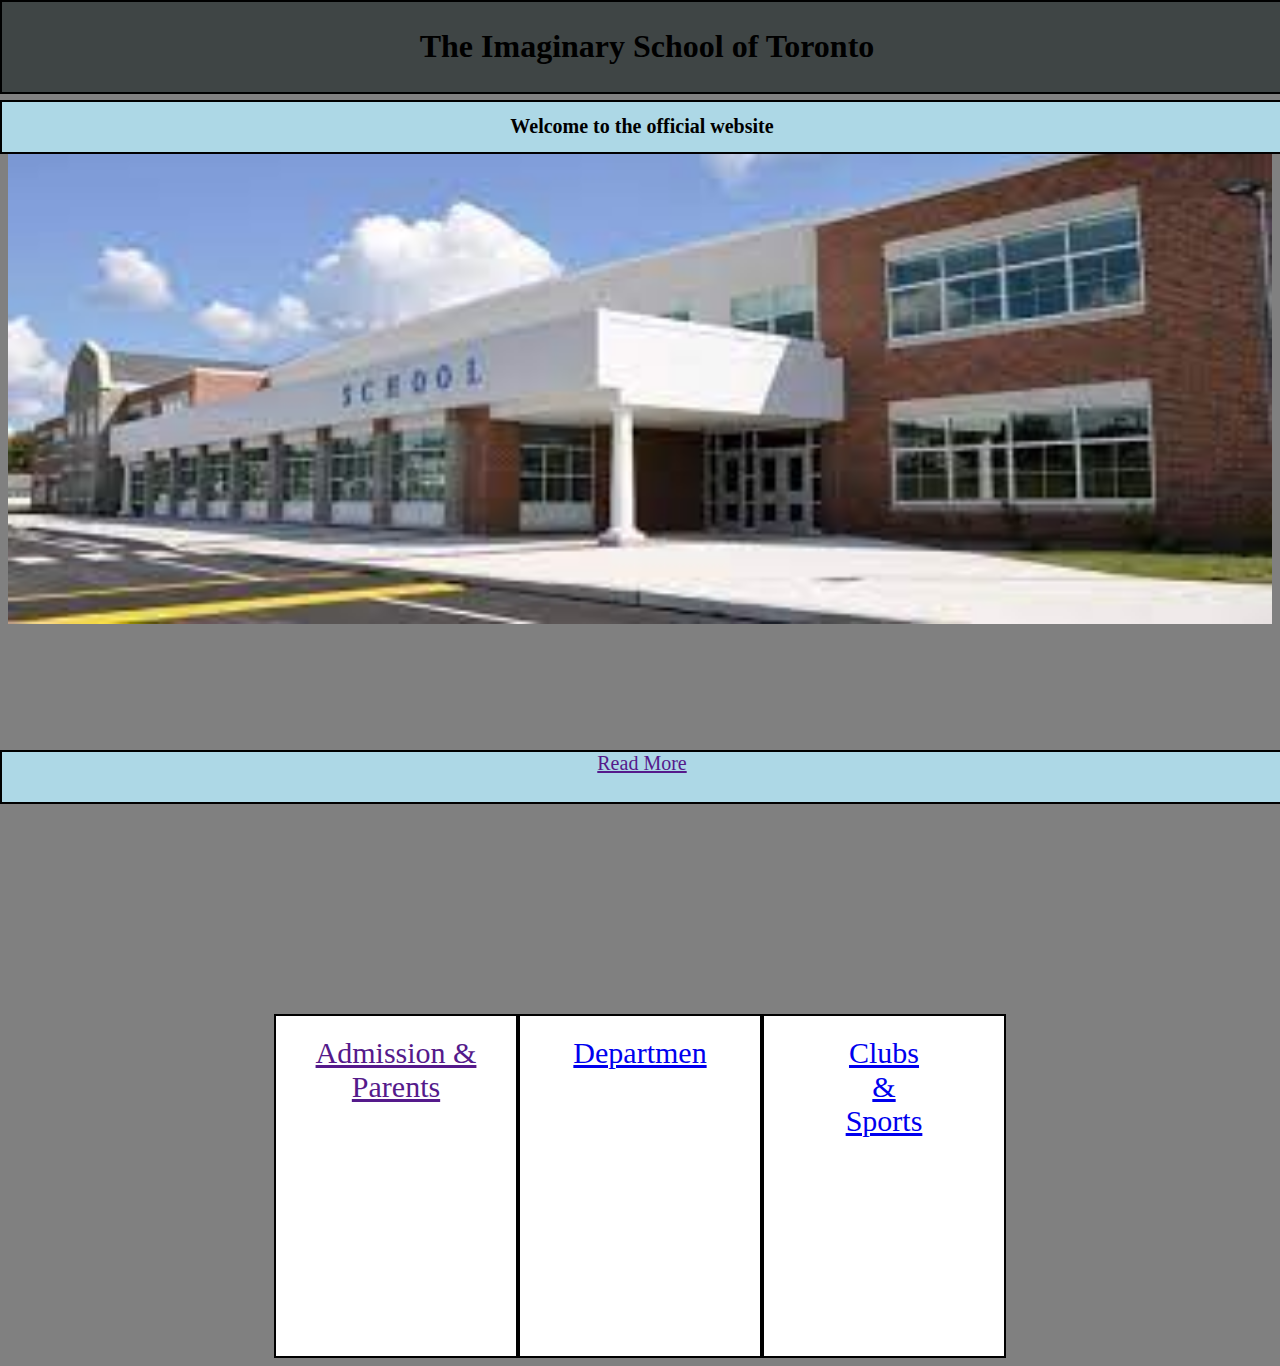
==== index.html @ f0c00dad "Update index.html" ====
<!DOCTYPE html>
<html>
<title>Imaginary School</title>

<head>
<link rel="stylesheet" type="text/css" href="style.css">
</head>

<body>

<div id=title><h1>The Imaginary School of Toronto</h1></div>

<div id=school-name><h1>Welcome to the official website</h1></div>

<div id="image"><img src="download.jpg" alt="Image of the school" width="1550" height="499"></div>

<div id="container">

<div id="three-boxes"><a target="_blank" href="">Admission & <br>Parents</br></a></div>

<div id="three-boxes"><center><a target="_blank" href="page3.html">Departmen</a></center></div>

<div id="three-boxes"><a target="_blank" href="page2.html">Clubs <br>& <br>Sports</a></div>

</div>
  
<div id="last-lightblue-box"><a target="_blank" href="">Read More</a></div>

</body>
</html>
---- style.css ----
#title {
                text-align: center;
                background: rgb(63, 69, 69);
                border: 2px solid black;
                font-family: cursive;
                padding: 5px;
                width: 100%;
                position: absolute;
                top: 0px;
                left: 0px;
            }
            #school-name {
                font-size: 10px;
                text-align: center;
                background: lightblue;
                border: 2px solid black;
                font-family: cursive;
                padding: 0px;
                width: 100%;
                position: absolute;
                top: 100px;
                left: 0px;
            }
            body {
                background-color: gray;
            }
            #image {
                display: flex;
                justify-content: center;
                align-items: flex-start;
                margin-top: 125px;
                z-index: -1;
            }
            #container {
                display: flex;
                justify-content: center;
                align-items: flex-start;
                margin-top: 390px;
            }
            #admission, #favorite-department, #clubs-and-sports {
                width: 25%;
            }
            #three-boxes {
                width: 200px;
                height: 300px;
                font-size: 30px;
                text-align: center;
                background: white;
                border: 2px solid black;
                font-family: cursive;
                padding: 20px;
                float: left;
            }
            #team-history {
                font-size: 30px;
                text-align: center;
                background: white;
                border: 2px solid black;
                font-family: cursive;
                padding: 20px;
                width: 300px;
                height: 225px;
                position: absolute;
                top: 390px;
                left: 120px;
            }
            #sign-up {
                font-size: 30px;
                text-align: center;
                background: white;
                border: 2px solid black;
                font-family: cursive;
                padding: 25px;
                width: 300px;
                height: 225px;
                position: absolute;
                top: 390px;
                left: 500px;
            }
            #admin {
                font-size: 28px;
                text-align: center;
                background: white;
                border: 2px solid black;
                font-family: cursive;
                padding: 40px;
                width: 200px;
                position: absolute;
                top: 390px;
                left: 904px;
            }
            #last-lightblue-box {
                font-size: 20px;
                text-align: center;
                background: lightblue;
                border: 2px solid black;
                font-family: cursive;
                padding: 0px;
                width: 100%;
                height: 50px;
                position: absolute;
                top: 750px;
                left: 0px;
            }
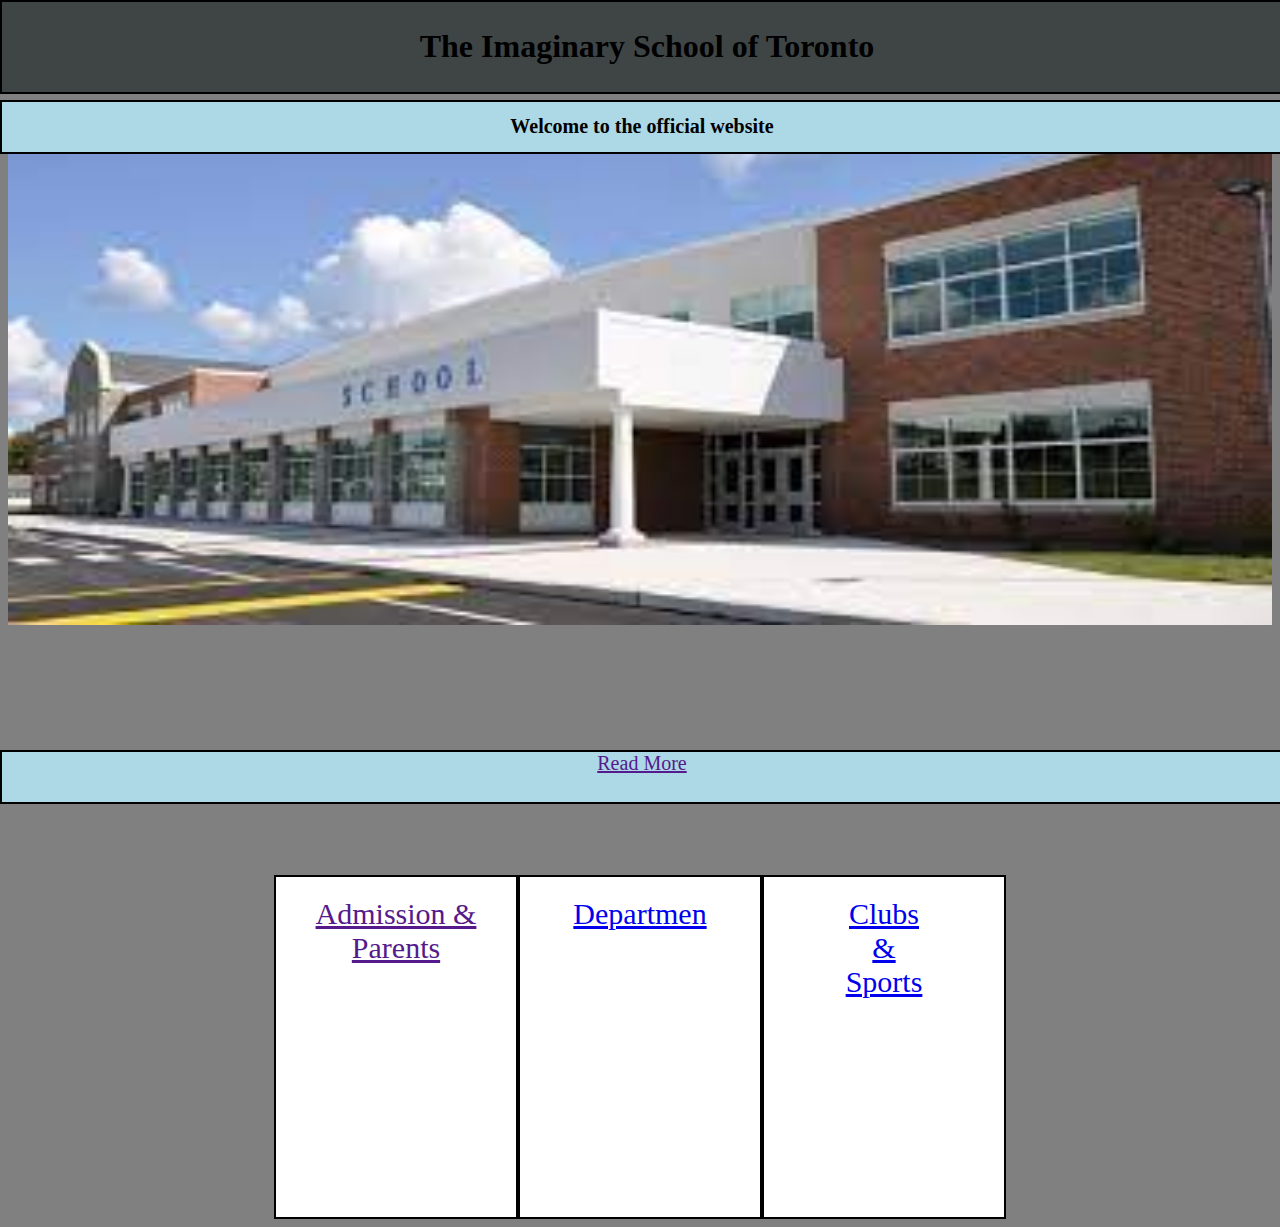
==== commit 29449a13: "Update index.html" ====
--- a/index.html
+++ b/index.html
@@ -12,7 +12,7 @@
 
 <div id=school-name><h1>Welcome to the official website</h1></div>
 
-<div id="image"><img src="download.jpg" alt="Image of the school" width="1550" height="499"></div>
+<div id="image"><img src="download.jpg" alt="Image of the school" width="100%" height="500"></div>
 
 <div id="container">
 
--- a/style.css
+++ b/style.css
@@ -35,9 +35,9 @@
                 display: flex;
                 justify-content: center;
                 align-items: flex-start;
-                margin-top: 390px;
+                margin-top: 250px;
             }
-            #admission, #favorite-department, #clubs-and-sports {
+            #three-boxes {
                 width: 25%;
             }
             #three-boxes {
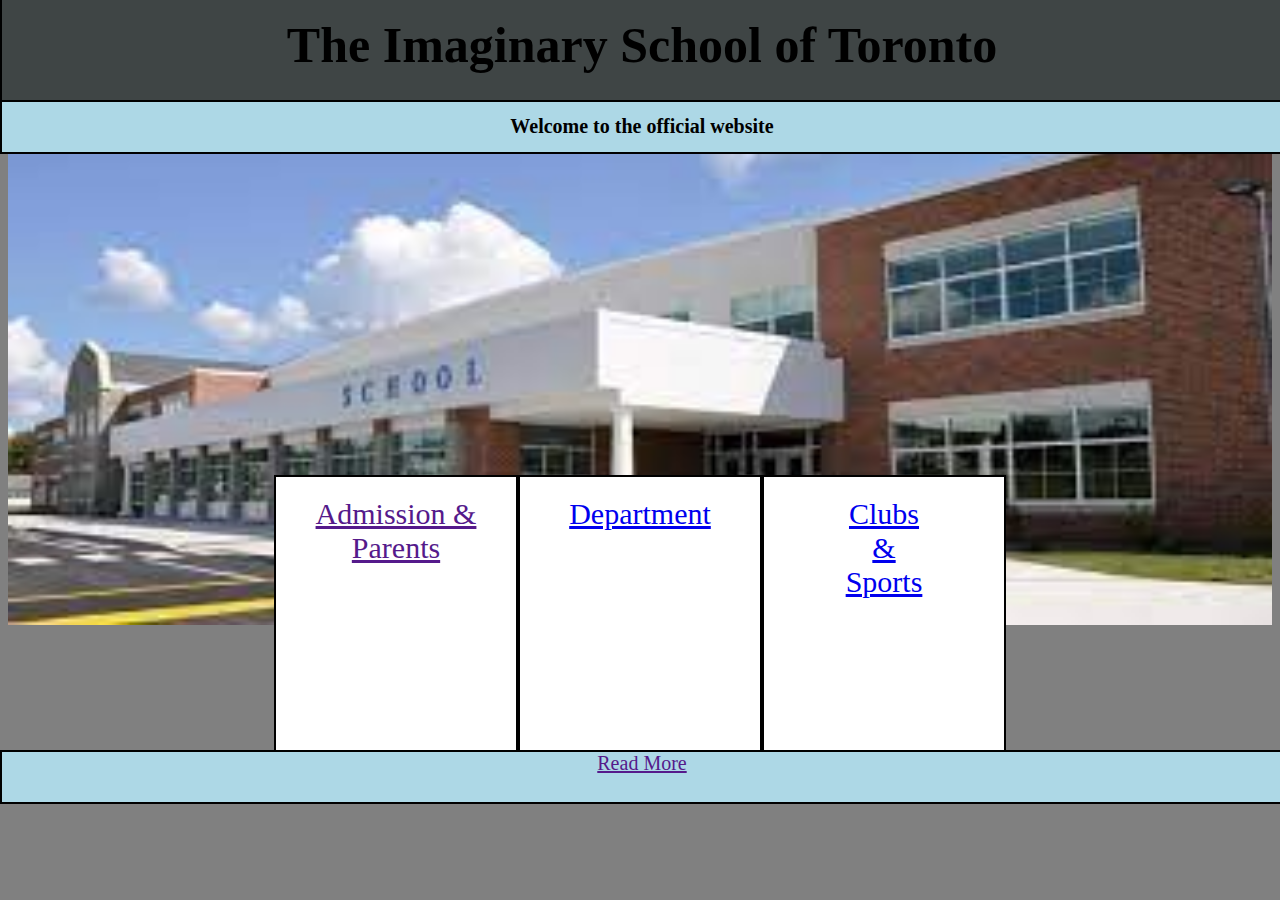
==== commit 779b0db5: "Update index.html" ====
--- a/index.html
+++ b/index.html
@@ -18,7 +18,7 @@
 
 <div id="three-boxes"><a target="_blank" href="">Admission & <br>Parents</br></a></div>
 
-<div id="three-boxes"><center><a target="_blank" href="page3.html">Departmen</a></center></div>
+<div id="three-boxes"><center><a target="_blank" href="page3.html">Department</a></center></div>
 
 <div id="three-boxes"><a target="_blank" href="page2.html">Clubs <br>& <br>Sports</a></div>
 
--- a/style.css
+++ b/style.css
@@ -1,12 +1,13 @@
-  #title {
+            #title {
+                font-size: 25px;
                 text-align: center;
                 background: rgb(63, 69, 69);
                 border: 2px solid black;
                 font-family: cursive;
-                padding: 5px;
+                padding: 0px;
                 width: 100%;
                 position: absolute;
-                top: 0px;
+                top: -20px;
                 left: 0px;
             }
             #school-name {
@@ -35,14 +36,14 @@
                 display: flex;
                 justify-content: center;
                 align-items: flex-start;
-                margin-top: 250px;
+                margin-top: -150px;
             }
             #three-boxes {
                 width: 25%;
             }
             #three-boxes {
                 width: 200px;
-                height: 300px;
+                height: 250px;
                 font-size: 30px;
                 text-align: center;
                 background: white;
@@ -51,43 +52,25 @@
                 padding: 20px;
                 float: left;
             }
-            #team-history {
+            #container-page2 {
+                display: flex;
+                justify-content: center;
+                align-items: flex-start;
+                margin-top: -150px;
+            }
+            #three-boxes-page2 {
+                width: 25%;
+            }
+            #three-boxes-page2 {
+                width: 200px;
+                height: 250px;
                 font-size: 30px;
                 text-align: center;
                 background: white;
                 border: 2px solid black;
                 font-family: cursive;
                 padding: 20px;
-                width: 300px;
-                height: 225px;
-                position: absolute;
-                top: 390px;
-                left: 120px;
-            }
-            #sign-up {
-                font-size: 30px;
-                text-align: center;
-                background: white;
-                border: 2px solid black;
-                font-family: cursive;
-                padding: 25px;
-                width: 300px;
-                height: 225px;
-                position: absolute;
-                top: 390px;
-                left: 500px;
-            }
-            #admin {
-                font-size: 28px;
-                text-align: center;
-                background: white;
-                border: 2px solid black;
-                font-family: cursive;
-                padding: 40px;
-                width: 200px;
-                position: absolute;
-                top: 390px;
-                left: 904px;
+                float: left;
             }
             #last-lightblue-box {
                 font-size: 20px;
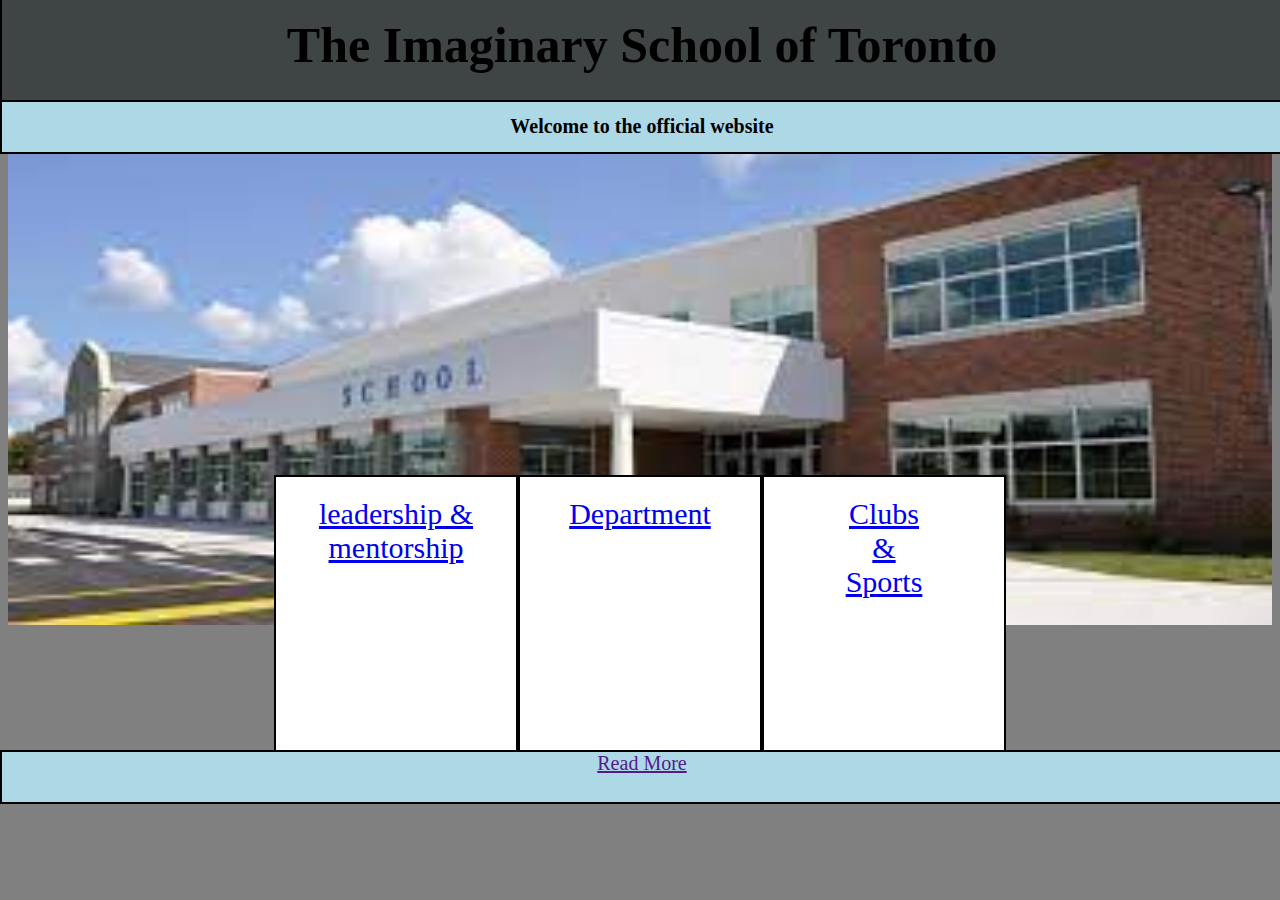
==== commit 7e9a2479: "Update index.html" ====
--- a/index.html
+++ b/index.html
@@ -16,11 +16,11 @@
 
 <div id="container">
 
-<div id="three-boxes"><a target="_blank" href="">Admission & <br>Parents</br></a></div>
+<div id="three-boxes"><a href="custom.html">leadership & <br>mentorship</a></div>
 
-<div id="three-boxes"><center><a target="_blank" href="page3.html">Department</a></center></div>
+<div id="three-boxes"><center><a href="page3.html">Department</a></center></div>
 
-<div id="three-boxes"><a target="_blank" href="page2.html">Clubs <br>& <br>Sports</a></div>
+<div id="three-boxes"><a href="page2.html">Clubs <br>& <br>Sports</a></div>
 
 </div>
   
--- a/style.css
+++ b/style.css
@@ -85,3 +85,112 @@
                 top: 750px;
                 left: 0px;
             }
+        #images-container {
+            display: flex;
+            justify-content: center;
+            }
+    .three-image {
+        display: inline-block;
+        text-align: center;
+        border: 2px solid black;
+        font-family: cursive;
+    }
+    .three-image img {
+        max-width: 100%; 
+        height: auto; 
+    }
+        #official-info {
+            background: lightgray;
+            border: 2px solid black;
+            padding: 10px;
+            }
+        #teachers-images {
+            margin-right: 10px;
+            margin-bottom: 10px;
+            border: 2px solid black;
+            }
+        #container-page3 {
+            width: 75%;
+            margin: auto;
+            padding: 20px;
+            position: absolute;
+            height: 300px;
+            left: -21px;
+            top: 115px;
+            z-index: -1;
+            }
+        .text {
+            font-size: 17px;
+            text-align: center;
+            font-family: cursive;
+        }
+#mentorship-body {
+    font-family: Arial, sans-serif;
+    margin: 0;
+    padding: 0;
+}
+
+.container {
+    max-width: 900px;
+    margin: 0 auto;
+    padding: 20px;
+}
+
+header {
+    text-align: center;
+    background-color: #f5f5f5;
+    padding: 20px;
+}
+
+header h1 {
+    margin: 0;
+    color: #333;
+}
+
+nav {
+    background-color: #333;
+    text-align: center;
+    padding: 10px;
+}
+
+nav a {
+    display: inline-block;
+    color: #fff;
+    text-decoration: none;
+    padding: 10px 20px;
+}
+
+.container h2 {
+    color: #333;
+}
+
+.container p {
+    color: #666;
+}
+
+footer {
+    background-color: #f5f5f5;
+    padding: 20px;
+}
+
+.footer-container {
+    display: flex;
+    justify-content: space-between;
+    align-items: center;
+}
+
+.contact-info h3,
+.social-media h3 {
+    margin: 0;
+    color: #333;
+}
+
+.contact-info p {
+    color: #666;
+}
+
+.social-media img {
+    width: 30px;
+    height: 30px;
+    margin-right: 10px;
+}
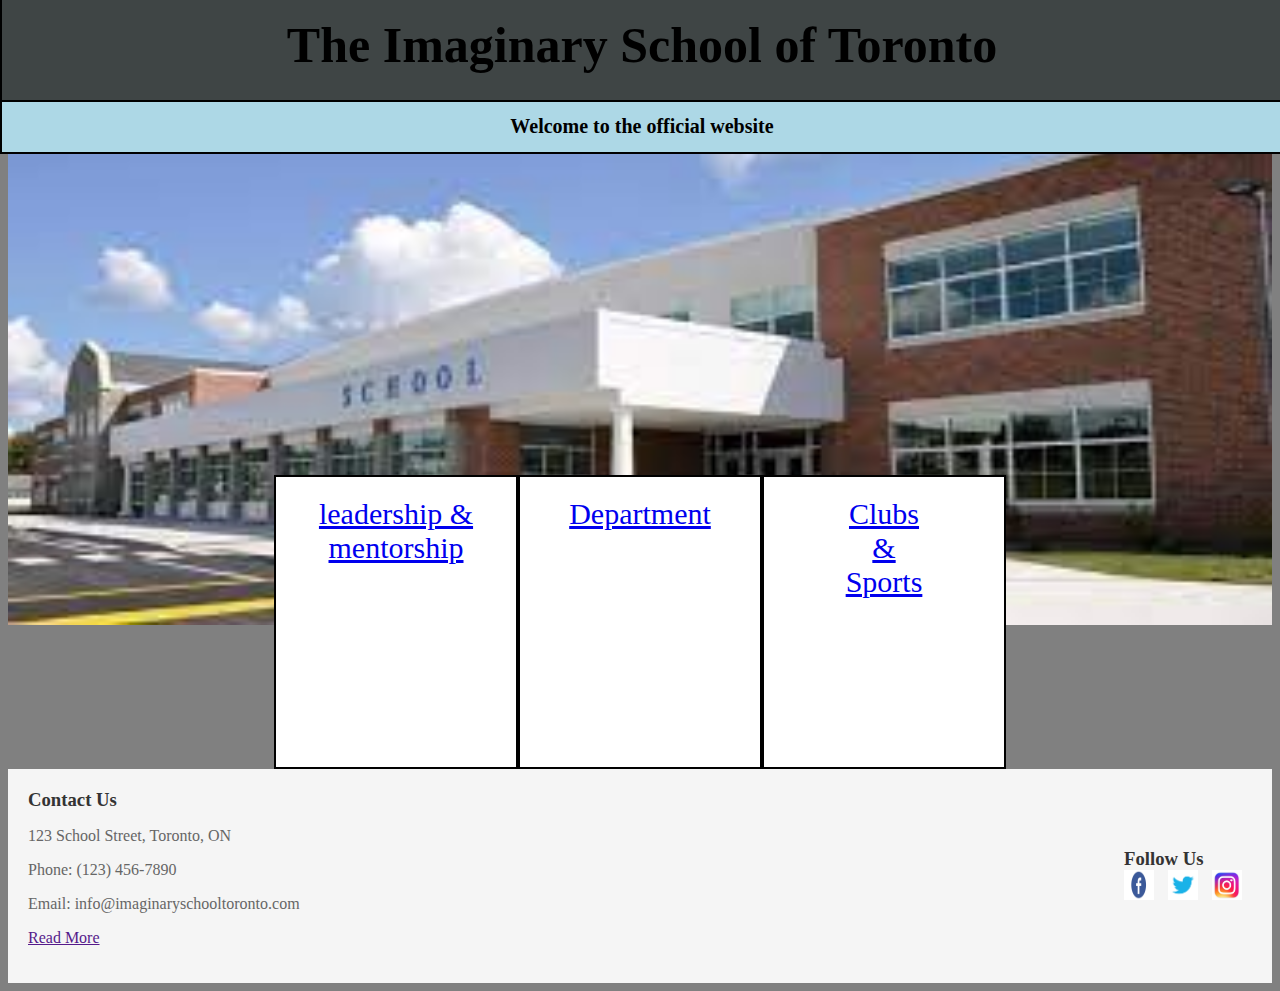
==== commit 0a343bd7: "Update index.html" ====
--- a/index.html
+++ b/index.html
@@ -24,7 +24,23 @@
 
 </div>
   
-<div id="last-lightblue-box"><a target="_blank" href="">Read More</a></div>
+    <footer>
+        <div class="footer-container">
+            <div class="contact-info">
+                <h3>Contact Us</h3>
+                <p>123 School Street, Toronto, ON</p>
+                <p>Phone: (123) 456-7890</p>
+                <p>Email: info@imaginaryschooltoronto.com</p>
+                <p><a href="">Read More</a></p>
+            </div>
+            <div class="social-media">
+                <h3>Follow Us</h3>
+                <a href=""><img src="facebook-logo.jpg" alt="Facebook"></a>
+                <a href=""><img src="Twitter-logo.png" alt="Twitter"></a>
+                <a href=""><img src="Instagram-Logo.webp" alt="Instagram"></a>
+            </div>
+        </div>
+    </footer>
 
 </body>
 </html>
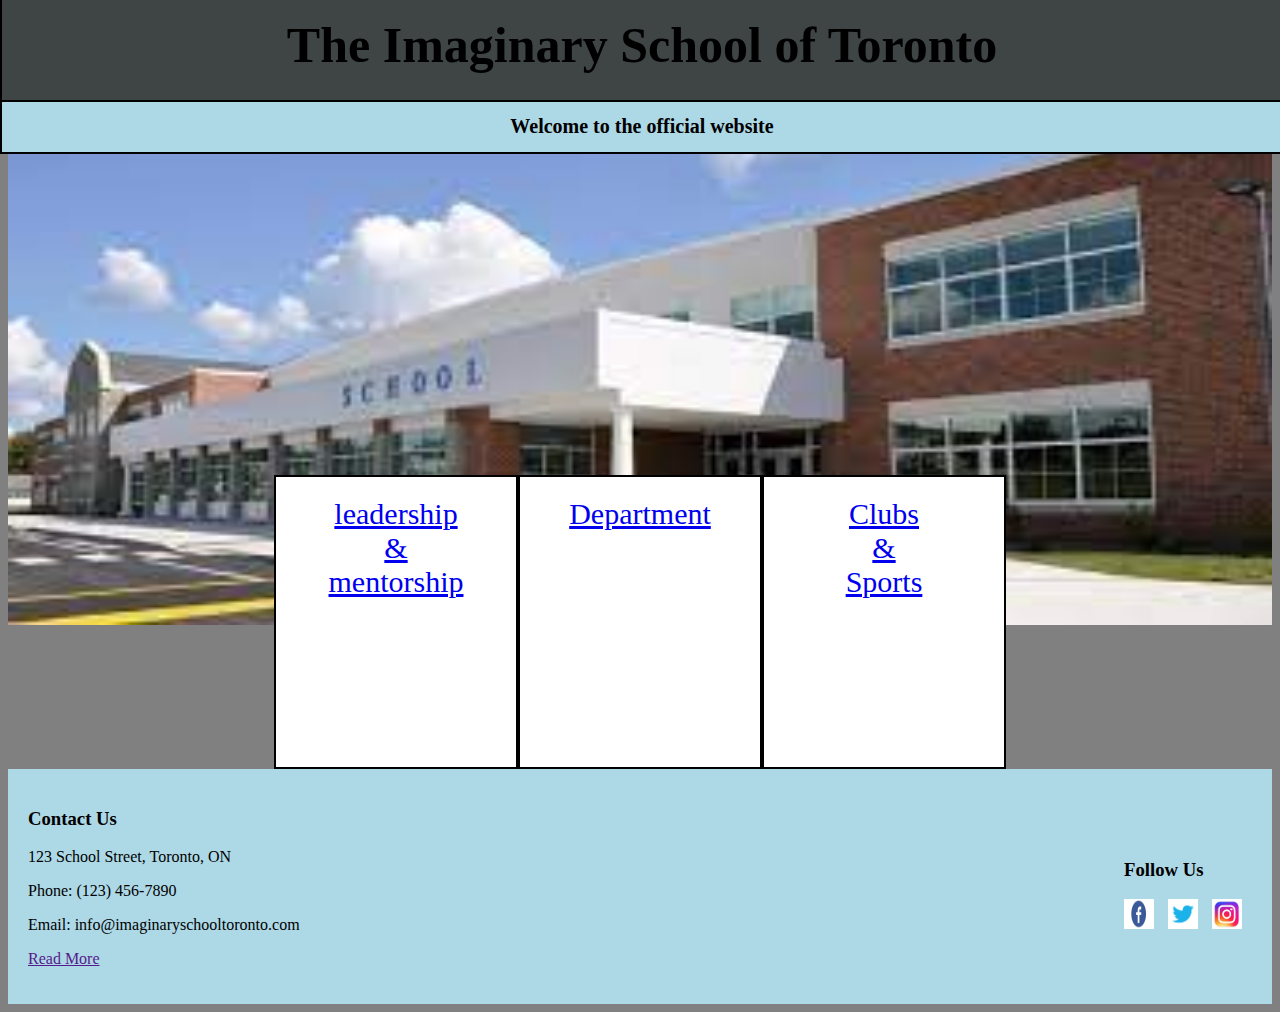
==== commit cdddaae4: "Update index.html" ====
--- a/index.html
+++ b/index.html
@@ -16,7 +16,7 @@
 
 <div id="container">
 
-<div id="three-boxes"><a href="custom.html">leadership & <br>mentorship</a></div>
+<div id="three-boxes"><a href="custom.html">leadership <br>& <br>mentorship</a></div>
 
 <div id="three-boxes"><center><a href="page3.html">Department</a></center></div>
 
--- a/style.css
+++ b/style.css
@@ -72,125 +72,68 @@
                 padding: 20px;
                 float: left;
             }
-            #last-lightblue-box {
-                font-size: 20px;
+            #images-container {
+                display: flex;
+                justify-content: center;
+                flex-wrap: wrap;
+            }
+            .three-image {
+                display: inline-block;
                 text-align: center;
-                background: lightblue;
+                content-align: center;
                 border: 2px solid black;
                 font-family: cursive;
-                padding: 0px;
+                width: 30%;
+                margin: 5px;
+                box-sizing: border-box;
+                height: 400px;
+            }
+            .three-image img {
+                max-width: 100%; 
+                height: 100%; 
+                object-fit: contain;
+            }
+            #official-info {
+                background: lightgray;
+                border: 2px solid black;
+                padding: 10px;
+            }
+            #container-page3 {
                 width: 100%;
-                height: 50px;
+                margin: auto;
+                padding: 20px;
                 position: absolute;
-                top: 750px;
-                left: 0px;
+                height: 300px;
+                left: -21px;
+                top: 115px;
+                z-index: -1;
             }
-        #images-container {
-            display: flex;
-            justify-content: center;
+            .text {
+                font-size: 17px;
+                text-align: center;
+                font-family: cursive;
             }
-    .three-image {
-        display: inline-block;
-        text-align: center;
-        border: 2px solid black;
-        font-family: cursive;
-    }
-    .three-image img {
-        max-width: 100%; 
-        height: auto; 
-    }
-        #official-info {
-            background: lightgray;
-            border: 2px solid black;
-            padding: 10px;
+            #mentorship-body {
+                font-family: Arial, sans-serif;
+                margin-top: 135px;
+                padding: 4px;
             }
-        #teachers-images {
-            margin-right: 10px;
-            margin-bottom: 10px;
-            border: 2px solid black;
+            .container {
+                max-width: 100%;
+                margin: 0 auto;
+                padding: 20px;
             }
-        #container-page3 {
-            width: 75%;
-            margin: auto;
-            padding: 20px;
-            position: absolute;
-            height: 300px;
-            left: -21px;
-            top: 115px;
-            z-index: -1;
+            footer {
+                background-color: rgb(173, 216, 230);
+                padding: 20px;
             }
-        .text {
-            font-size: 17px;
-            text-align: center;
-            font-family: cursive;
-        }
-#mentorship-body {
-    font-family: Arial, sans-serif;
-    margin: 0;
-    padding: 0;
-}
-
-.container {
-    max-width: 900px;
-    margin: 0 auto;
-    padding: 20px;
-}
-
-header {
-    text-align: center;
-    background-color: #f5f5f5;
-    padding: 20px;
-}
-
-header h1 {
-    margin: 0;
-    color: #333;
-}
-
-nav {
-    background-color: #333;
-    text-align: center;
-    padding: 10px;
-}
-
-nav a {
-    display: inline-block;
-    color: #fff;
-    text-decoration: none;
-    padding: 10px 20px;
-}
-
-.container h2 {
-    color: #333;
-}
-
-.container p {
-    color: #666;
-}
-
-footer {
-    background-color: #f5f5f5;
-    padding: 20px;
-}
-
-.footer-container {
-    display: flex;
-    justify-content: space-between;
-    align-items: center;
-}
-
-.contact-info h3,
-.social-media h3 {
-    margin: 0;
-    color: #333;
-}
-
-.contact-info p {
-    color: #666;
-}
-
-.social-media img {
-    width: 30px;
-    height: 30px;
-    margin-right: 10px;
-}
+            .footer-container {
+                display: flex;
+                justify-content: space-between;
+                align-items: center;
+            }
+            .social-media img {
+                width: 30px;
+                height: 30px;
+                margin-right: 10px;
+            }
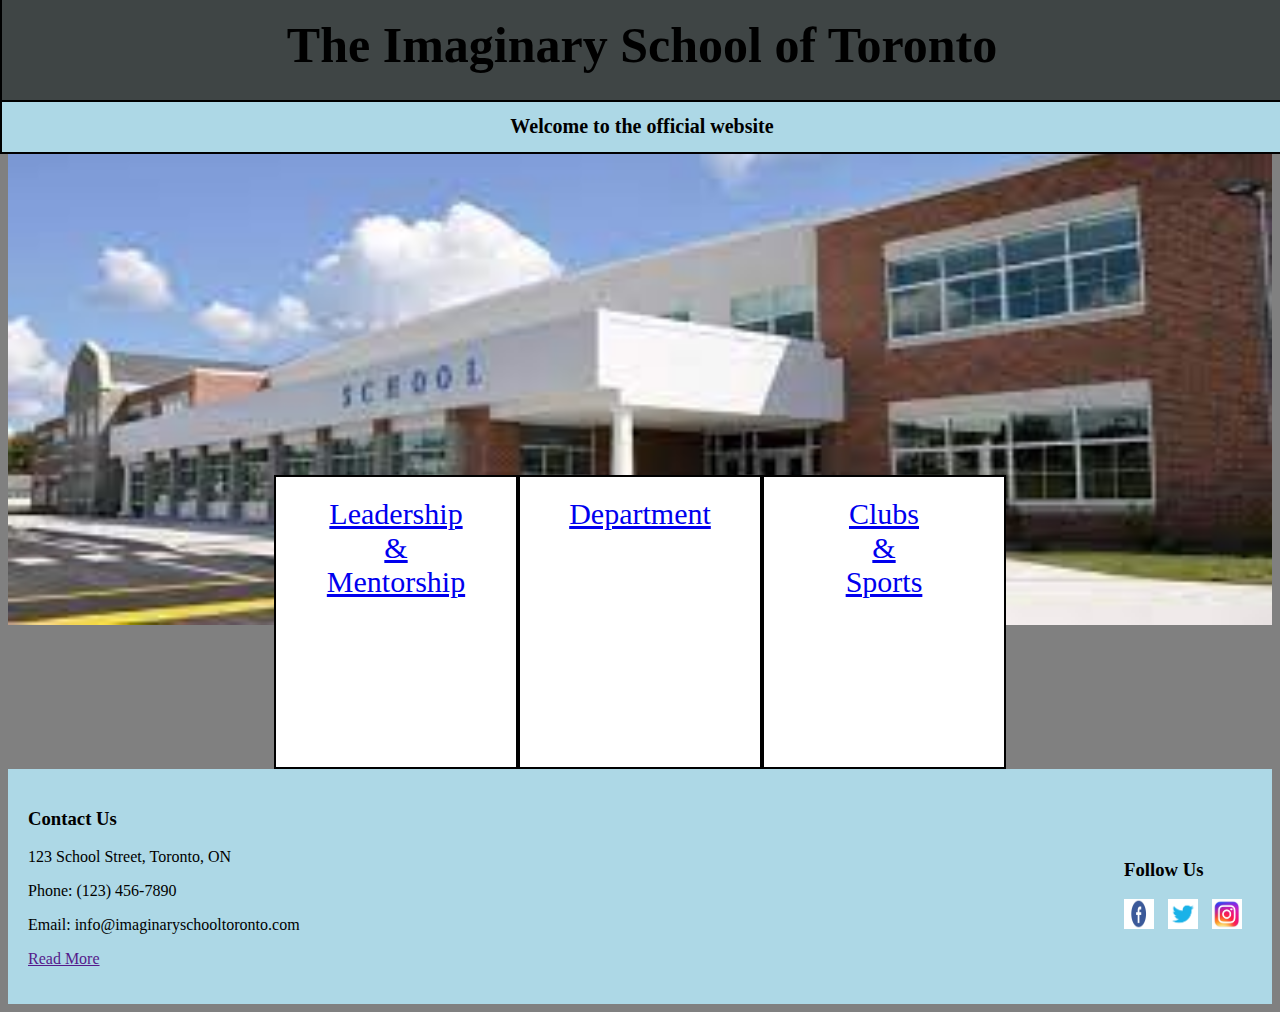
==== commit f771bf7c: "Update index.html" ====
--- a/index.html
+++ b/index.html
@@ -16,7 +16,7 @@
 
 <div id="container">
 
-<div id="three-boxes"><a href="custom.html">leadership <br>& <br>mentorship</a></div>
+<div id="three-boxes"><a href="custom.html">Leadership <br>& <br>Mentorship</a></div>
 
 <div id="three-boxes"><center><a href="page3.html">Department</a></center></div>
 
